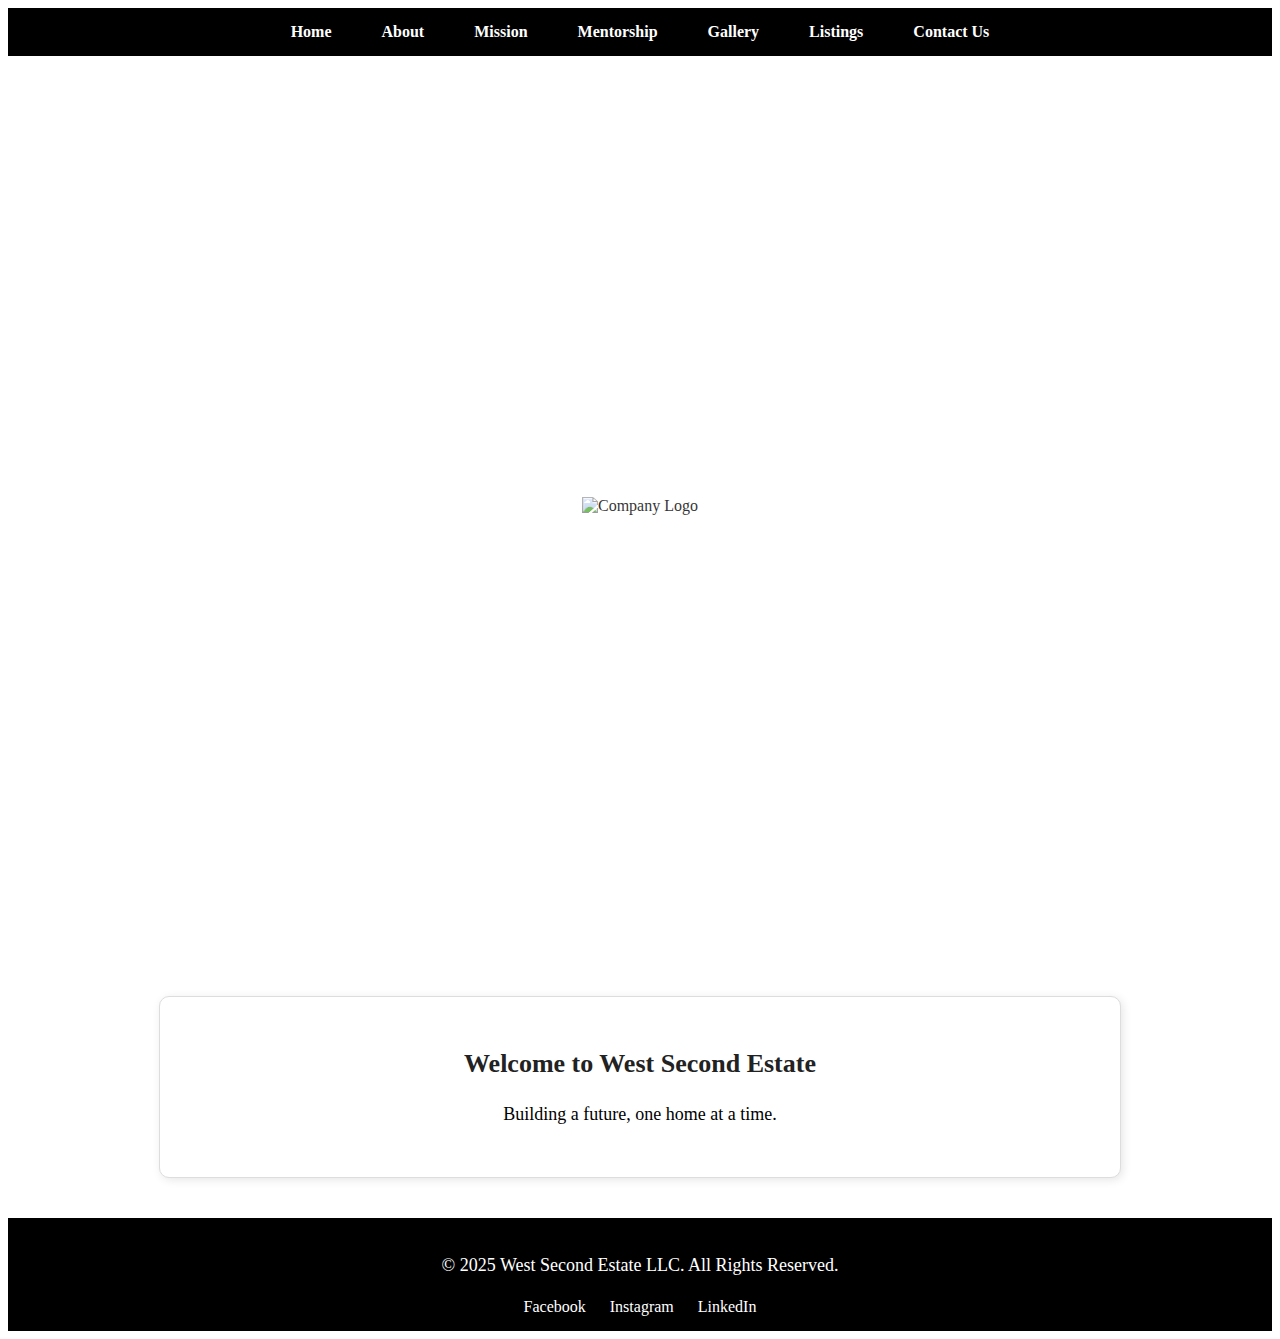
==== index.html @ 5089384a "Add files via upload" ====
<!DOCTYPE html>
<html lang="en">
<head>
    <meta charset="UTF-8">
    <meta name="viewport" content="width=device-width, initial-scale=1.0">
    <title>West Second Estate, LLC</title>
    <link rel="stylesheet" href="styles.css">
    <link rel="icon" type="image/svg" href="favicon.svg">
</head>
<body>
    <header>
        <nav>
            <ul>
                <li><a href="index.html">Home</a></li>
                <li><a href="about.html">About</a></li>
                <li><a href="mission.html">Mission</a></li>
                <li><a href="mentorship.html">Mentorship</a></li>
                <li><a href="gallery.html">Gallery</a></li>
                <li><a href="listings.html">Listings</a></li>
                <li><a href="contact.html">Contact Us</a></li>
            </ul>
        </nav>
    </header>
    
    <section id="home" class="hero">
        <video autoplay muted loop id="background-video">
            <source src="media/stockvideo.mp4" type="video/mp4">
            Your browser does not support the video tag.
        </video>
        <div class="overlay">
            <img src="media/logo.svg" alt="Company Logo" class="logo-overlay">
        </div>
    </section>

    <main>
        <section class="content">
            <h2>Welcome to West Second Estate</h2>
            <p>Building a future, one home at a time.</p>
        </section>
    </main>

    <footer>
        <p>&copy; 2025 West Second Estate LLC. All Rights Reserved.</p>
        <div class="social">
            <a href="#">Facebook</a>
            <a href="#">Instagram</a>
            <a href="#">LinkedIn</a>
        </div>
    </footer>
</body>
</html>
---- styles.css ----
<style>
/* General Styles */
body {
    font-family: Arial, sans-serif;
    background-color: white;
    color: #333;
    margin: 0;
    padding: 0;
}

/* Navigation */
header {
    background-color: black;
    padding: 15px 0;
    text-align: center;
}

nav ul {
    list-style: none;
    padding: 0;
    margin: 0;
    display: flex;
    justify-content: center;
    gap: 20px;
}

nav ul li {
    display: inline;
}

nav ul li a {
    color: white;
    text-decoration: none;
    font-weight: bold;
    padding: 10px 15px;
}

nav ul li a:hover {
    background-color: #444;
    border-radius: 5px;
}

/* Hero Section */
.hero {
    position: relative;
    width: 100%;
    height: 100vh;
    overflow: hidden;
}

#background-video {
    position: absolute;
    width: 100%;
    height: 100%;
    object-fit: cover;
}

.overlay {
    position: absolute;
    top: 50%;
    left: 50%;
    transform: translate(-50%, -50%);
    text-align: center;
}

.logo-overlay {
    width: 200px;
    opacity: 0.8;
}

/* Content Sections */
.content {
    max-width: 900px;
    margin: 40px auto;
    padding: 30px;
    background: white;
    border: 1px solid #ddd;
    border-radius: 10px;
    text-align: center;
    box-shadow: 2px 2px 10px rgba(0, 0, 0, 0.1);
}

h2 {
    font-size: 26px;
    color: #222;
}

p {
    font-size: 18px;
    line-height: 1.6;
}

/* Footer */
footer {
    background-color: black;
    color: white;
    text-align: center;
    padding: 15px 0;
}

.social {
    margin-top: 10px;
}

.social a {
    margin: 0 10px;
    color: white;
    text-decoration: none;
    font-size: 16px;
}

/* About Page Styling */
.about-container {
    display: flex;
    align-items: center;
    justify-content: center;
    flex-wrap: wrap;
    max-width: 1000px;
    margin: 50px auto;
    padding: 30px;
    background: white;
    border: 1px solid #ddd;
    border-radius: 10px;
    box-shadow: 2px 2px 10px rgba(0, 0, 0, 0.1);
}

.about-image {
    flex: 1;
    min-width: 300px;
    text-align: center;
}

.about-image img {
    width: 280px;
    height: auto;
    border-radius: 10px;
    box-shadow: 3px 3px 10px rgba(0, 0, 0, 0.2);
}

.about-text {
    flex: 2;
    max-width: 600px;
    padding: 20px;
    text-align: left;
    color: #333;
}

.about-text h2 {
    font-size: 28px;
    font-weight: bold;
    margin-bottom: 15px;
}

.about-text p {
    font-size: 18px;
    line-height: 1.6;
}

/* Mobile Responsiveness */
@media screen and (max-width: 768px) {
    .about-container {
        flex-direction: column;
        text-align: center;
    }

    .about-text {
        text-align: center;
    }
}


</style>
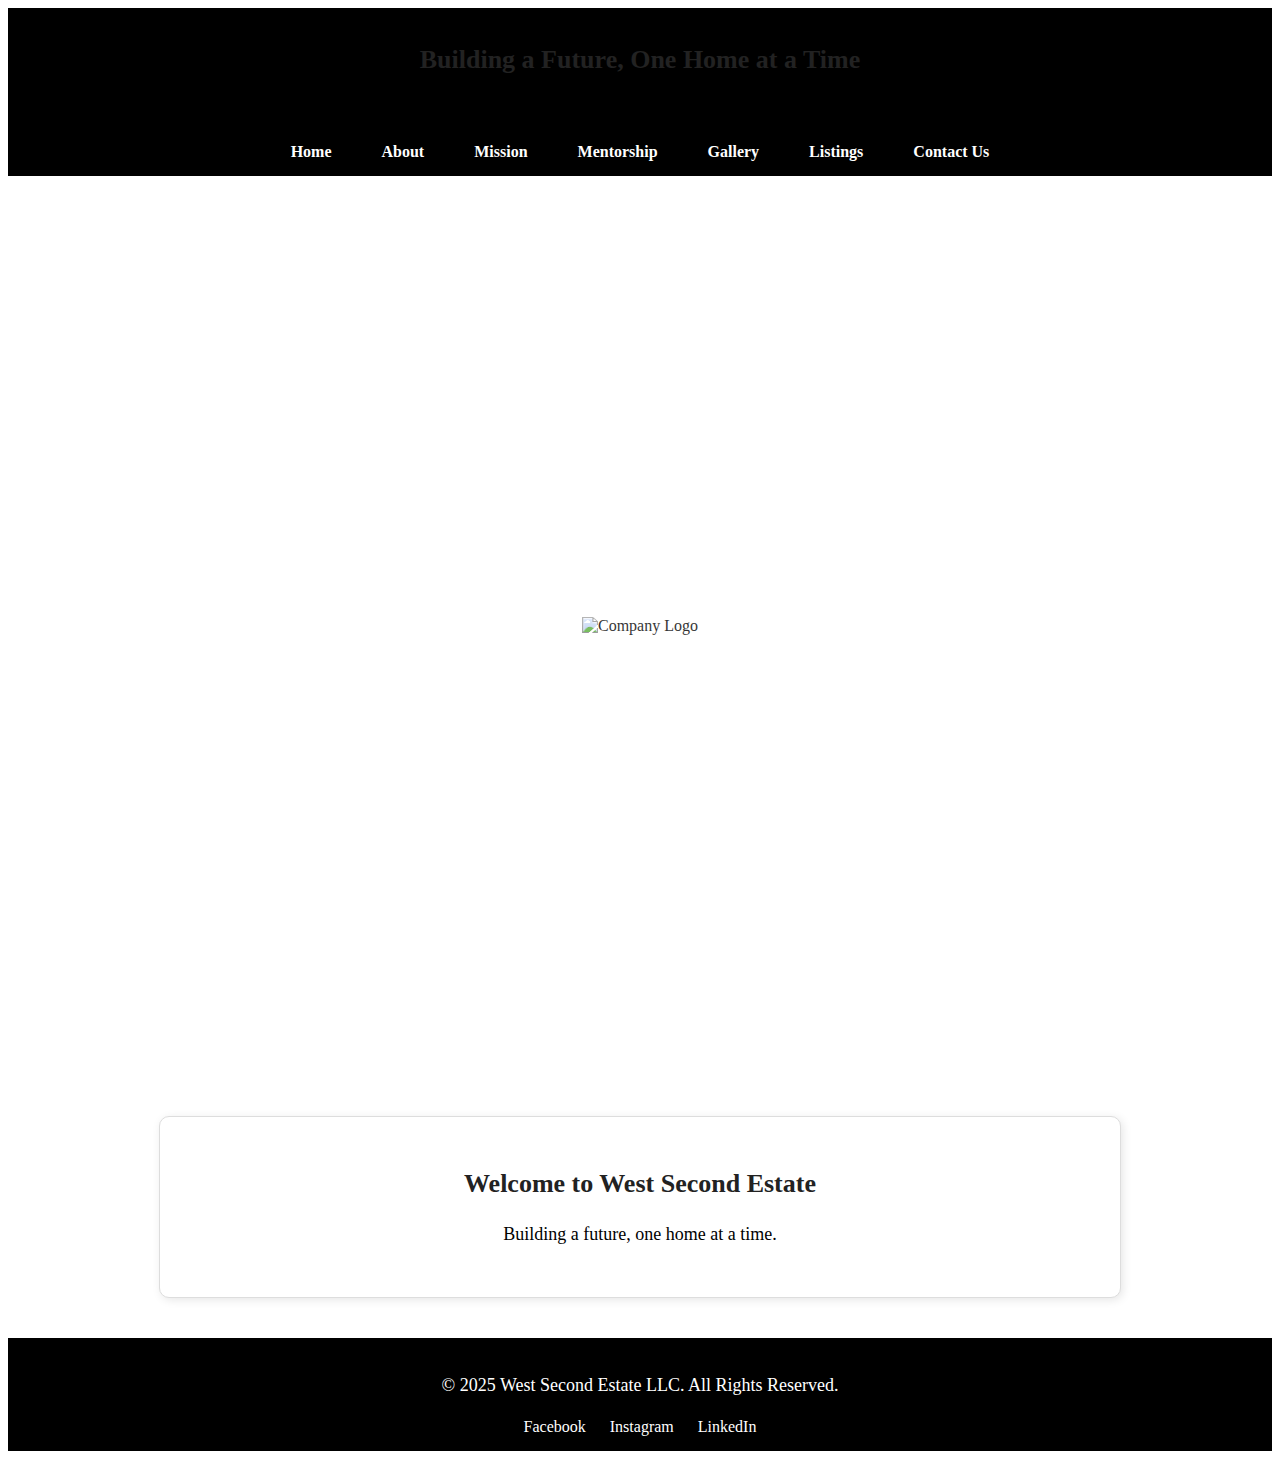
==== commit 4cedea77: "Update index.html" ====
--- a/index.html
+++ b/index.html
@@ -9,6 +9,10 @@
 </head>
 <body>
     <header>
+        <div>
+          <h2>Building a Future, One Home at a Time</h2>
+        <p>Redefining affordable housing for the 21st century.</p>
+        </div>
         <nav>
             <ul>
                 <li><a href="index.html">Home</a></li>
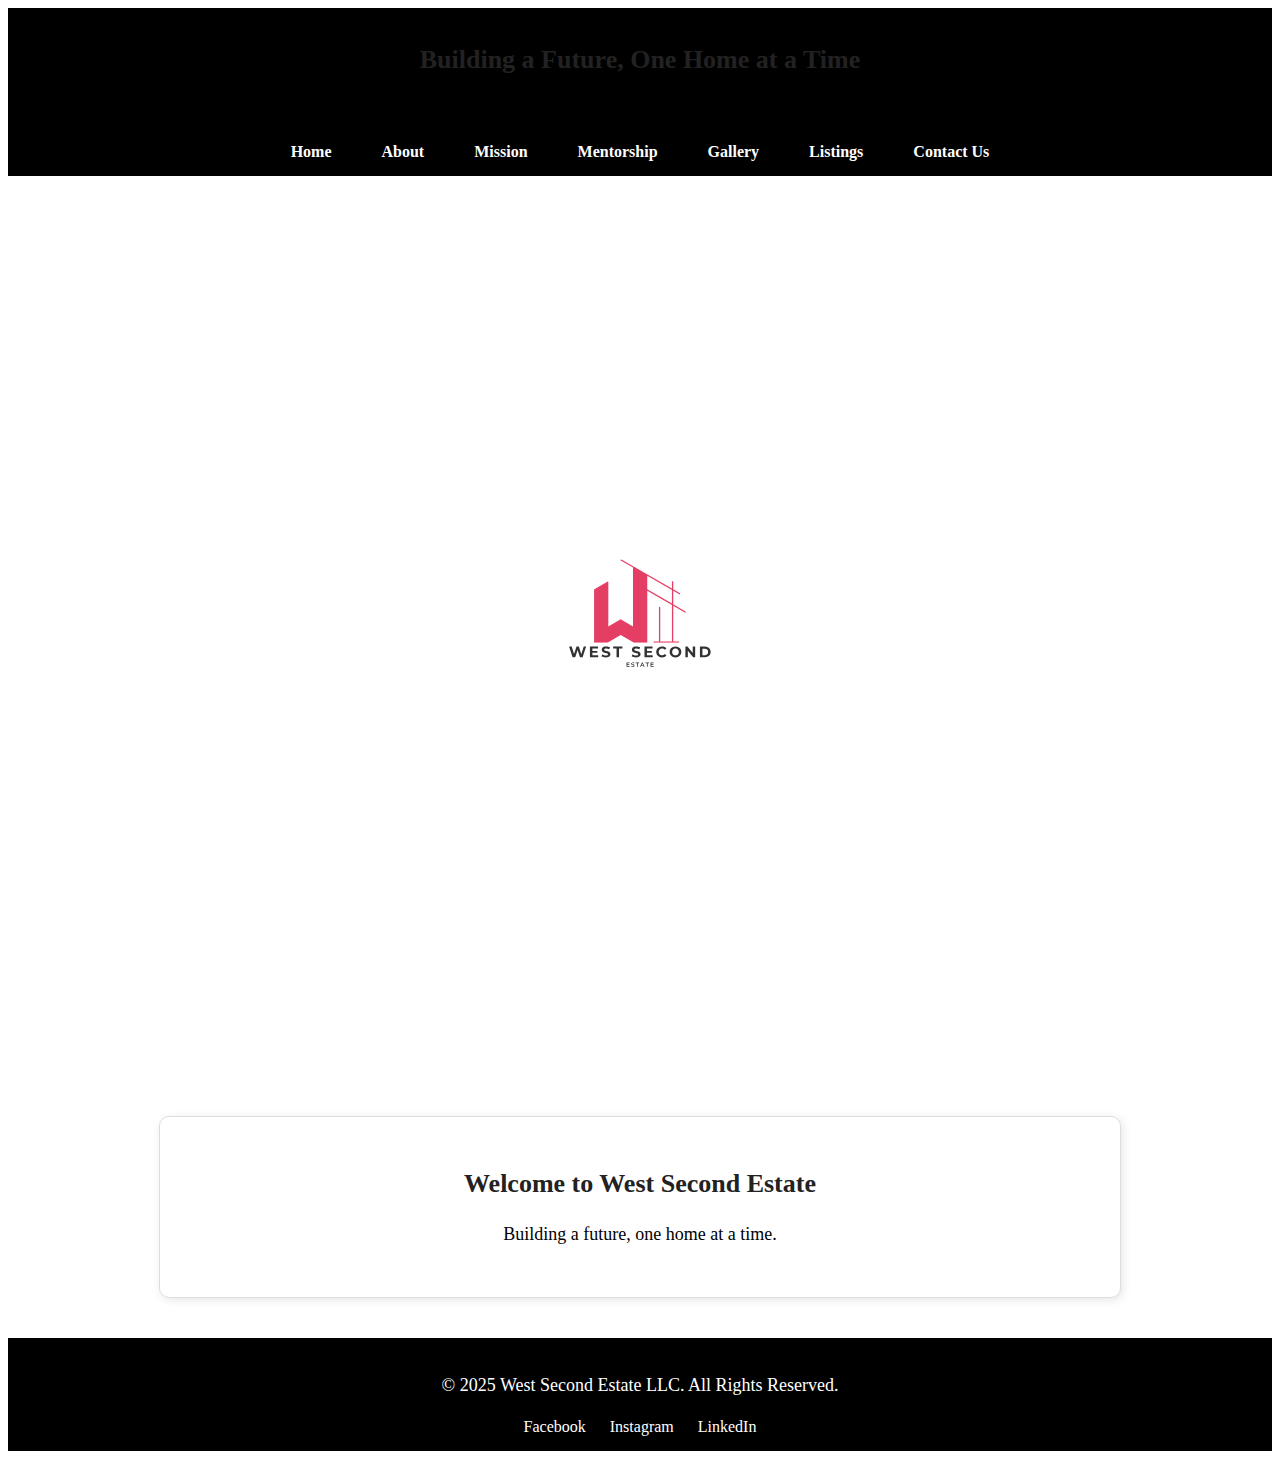
==== commit 4ab27b6b: "Update index.html" ====
--- a/index.html
+++ b/index.html
@@ -32,7 +32,7 @@
             Your browser does not support the video tag.
         </video>
         <div class="overlay">
-            <img src="media/logo.svg" alt="Company Logo" class="logo-overlay">
+            <img src="media/favicon.svg" alt="Company Logo" class="logo-overlay">
         </div>
     </section>
 
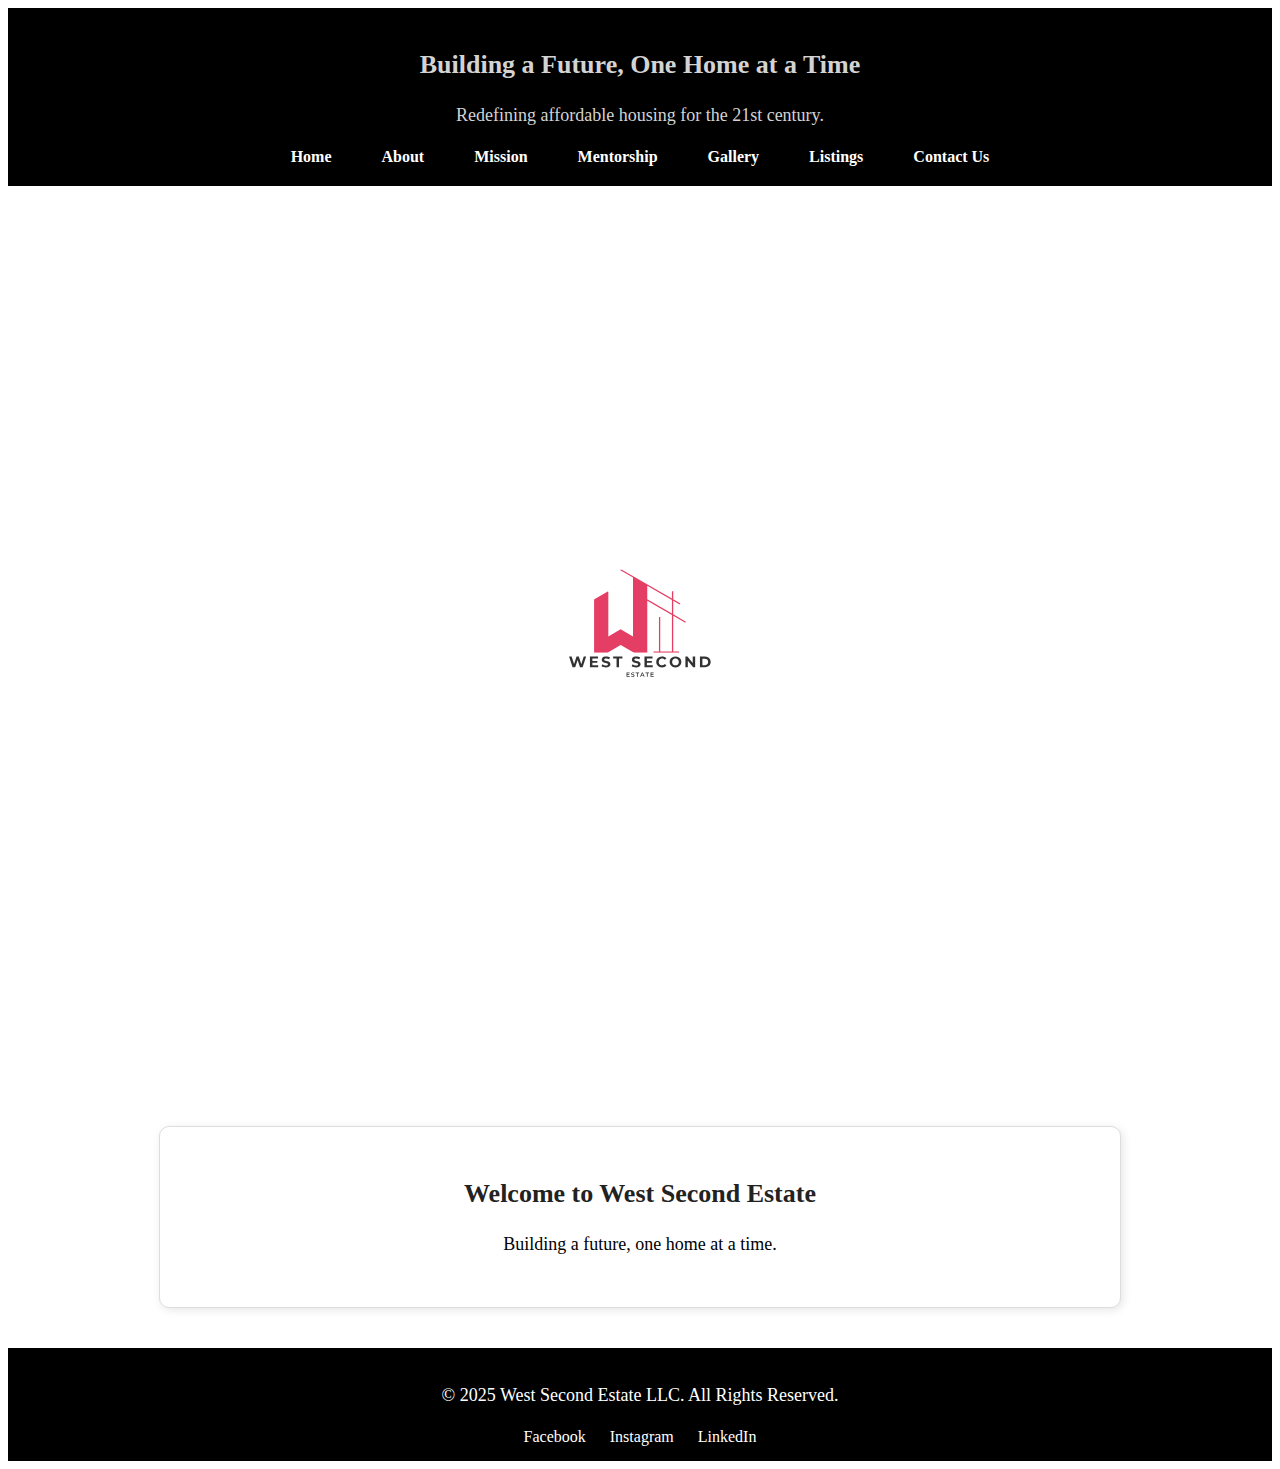
==== commit 54901bfa: "Update index.html" ====
--- a/index.html
+++ b/index.html
@@ -8,23 +8,23 @@
     <link rel="icon" type="image/svg" href="favicon.svg">
 </head>
 <body>
-    <header>
-        <div>
-          <h2>Building a Future, One Home at a Time</h2>
-        <p>Redefining affordable housing for the 21st century.</p>
-        </div>
-        <nav>
-            <ul>
-                <li><a href="index.html">Home</a></li>
-                <li><a href="about.html">About</a></li>
-                <li><a href="mission.html">Mission</a></li>
-                <li><a href="mentorship.html">Mentorship</a></li>
-                <li><a href="gallery.html">Gallery</a></li>
-                <li><a href="listings.html">Listings</a></li>
-                <li><a href="contact.html">Contact Us</a></li>
-            </ul>
-        </nav>
-    </header>
+<header style="background-color: black; padding: 20px; text-align: center;">
+    <div>
+        <h2 style="color: #d3d3d3;">Building a Future, One Home at a Time</h2>
+        <p style="color: #d3d3d3;">Redefining affordable housing for the 21st century.</p>
+    </div>
+    <nav>
+        <ul>
+            <li><a href="index.html">Home</a></li>
+            <li><a href="about.html">About</a></li>
+            <li><a href="mission.html">Mission</a></li>
+            <li><a href="mentorship.html">Mentorship</a></li>
+            <li><a href="gallery.html">Gallery</a></li>
+            <li><a href="listings.html">Listings</a></li>
+            <li><a href="contact.html">Contact Us</a></li>
+        </ul>
+    </nav>
+</header>
     
     <section id="home" class="hero">
         <video autoplay muted loop id="background-video">
@@ -47,7 +47,7 @@
         <p>&copy; 2025 West Second Estate LLC. All Rights Reserved.</p>
         <div class="social">
             <a href="#">Facebook</a>
-            <a href="#">Instagram</a>
+            <a href="https://www.instagram.com/iamshiannapatron/" target="_blank">Instagram</a>
             <a href="#">LinkedIn</a>
         </div>
     </footer>
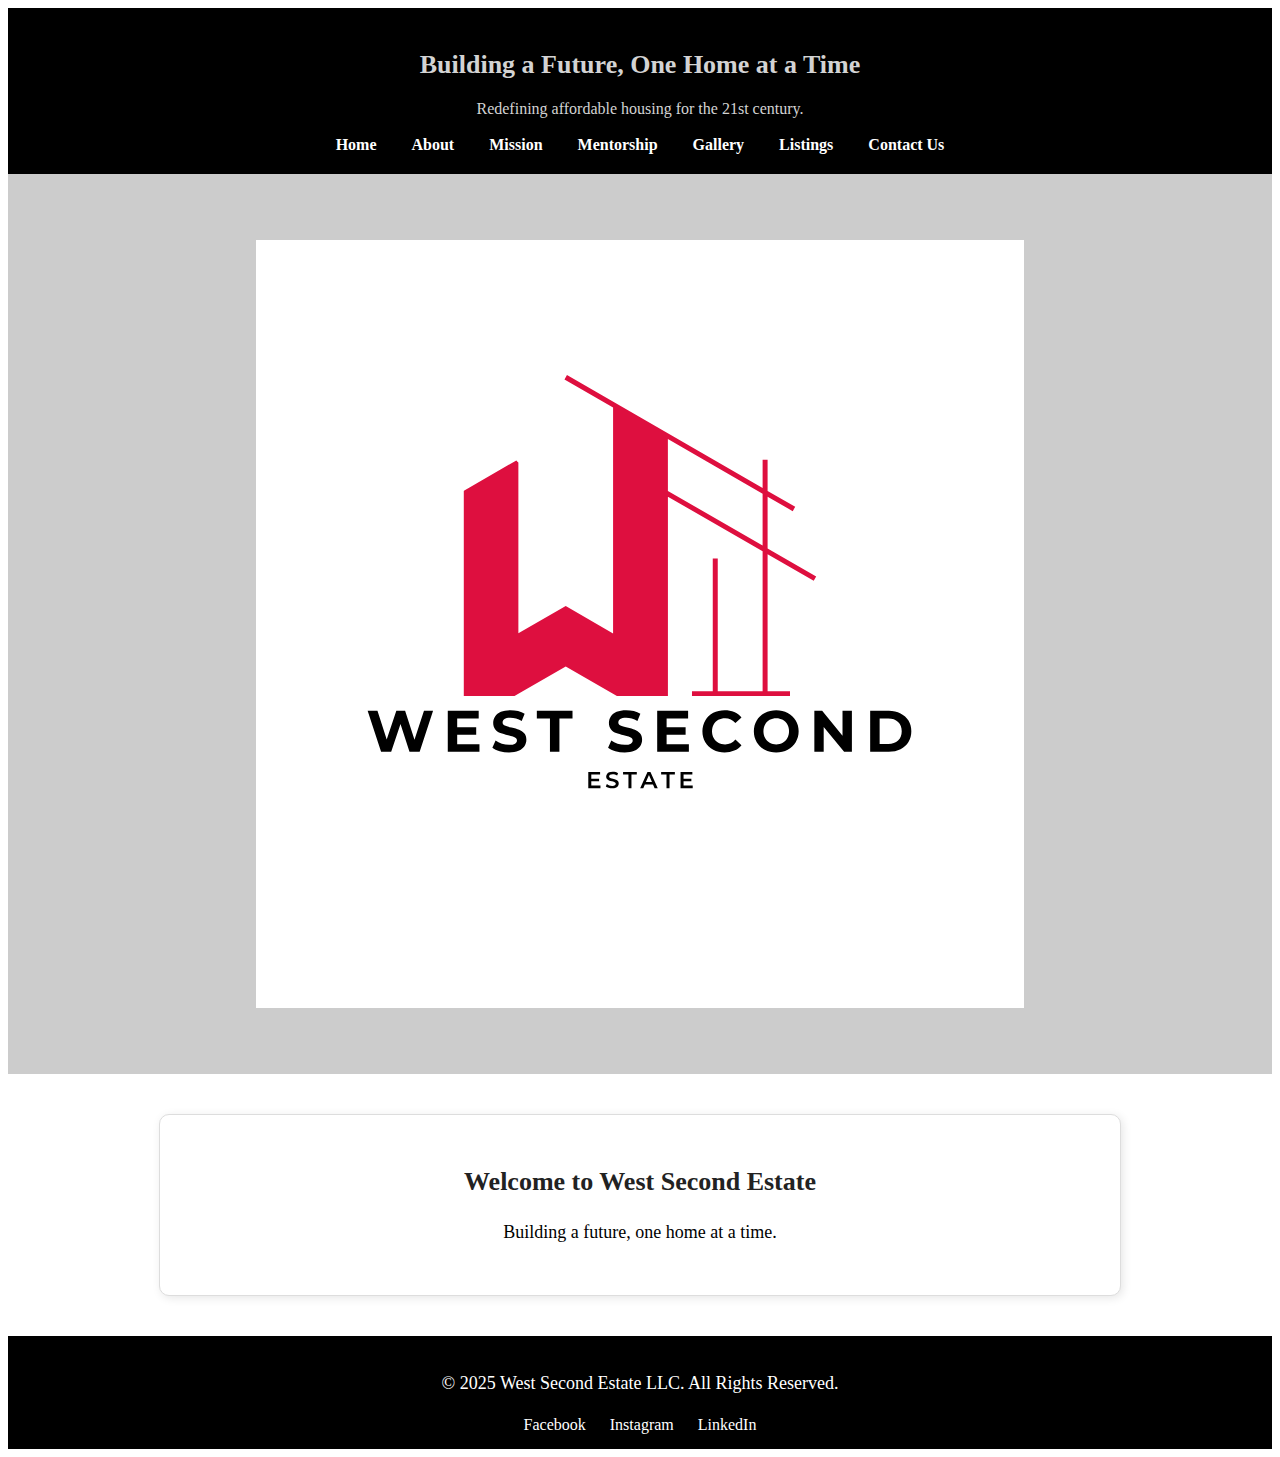
==== commit 281211ec: "Update index.html" ====
--- a/index.html
+++ b/index.html
@@ -26,15 +26,16 @@
     </nav>
 </header>
     
-    <section id="home" class="hero">
-        <video autoplay muted loop id="background-video">
-            <source src="media/stockvideo.mp4" type="video/mp4">
-            Your browser does not support the video tag.
-        </video>
-        <div class="overlay">
-            <img src="media/favicon.svg" alt="Company Logo" class="logo-overlay">
-        </div>
-    </section>
+<section id="home" class="hero">
+    <video autoplay muted loop id="background-video">
+        <source src="media/stockvideo.mp4" type="video/mp4">
+        Your browser does not support the video tag.
+    </video>
+    <div class="overlay">
+        <img src="media/favicon.svg" alt="Company Logo" class="logo-overlay">
+    </div>
+</section>
+
 
     <main>
         <section class="content">
--- a/styles.css
+++ b/styles.css
@@ -8,11 +8,24 @@
     padding: 0;
 }
 
-/* Navigation */
 header {
-    background-color: black;
-    padding: 15px 0;
+    background: rgba(0, 0, 0, 0.7); /* Semi-transparent black */
+    padding: 15px 20px;
     text-align: center;
+}
+
+header h2 {
+    color: #ffffff;
+    font-size: 26px;
+    font-weight: bold;
+    margin-bottom: 5px;
+    text-shadow: 2px 2px 5px rgba(0, 0, 0, 0.5); /* Subtle shadow for readability */
+}
+
+header p {
+    color: #d3d3d3;
+    font-size: 16px;
+    margin-bottom: 15px;
 }
 
 nav ul {
@@ -21,7 +34,7 @@
     margin: 0;
     display: flex;
     justify-content: center;
-    gap: 20px;
+    gap: 15px;
 }
 
 nav ul li {
@@ -30,15 +43,17 @@
 
 nav ul li a {
     color: white;
+    font-size: 16px;
+    font-weight: bold;
     text-decoration: none;
-    font-weight: bold;
-    padding: 10px 15px;
+    padding: 10px;
+    transition: color 0.3s ease-in-out;
 }
 
 nav ul li a:hover {
-    background-color: #444;
-    border-radius: 5px;
+    color: #de0f3f;
 }
+
 
 /* Hero Section */
 .hero {
@@ -50,22 +65,33 @@
 
 #background-video {
     position: absolute;
+    top: 0;
+    left: 0;
     width: 100%;
     height: 100%;
     object-fit: cover;
+    z-index: -1; /* Keeps the video behind everything */
 }
+
 
 .overlay {
     position: absolute;
-    top: 50%;
-    left: 50%;
-    transform: translate(-50%, -50%);
-    text-align: center;
+    top: 0;
+    left: 0;
+    width: 100%;
+    height: 100%;
+    display: flex;
+    align-items: center;
+    justify-content: center;
+    z-index: 5; /* Ensure it's above the video */
+    background-color: rgba(0, 0, 0, 0.2); /* Optional: Slight tint for contrast */
 }
 
 .logo-overlay {
-    width: 200px;
-    opacity: 0.8;
+    width: 60vw; /* Scale based on viewport width */
+    max-width: 800px; /* Prevent excessive size */
+    opacity: 1;
+    z-index: 10; /* Ensure it appears above everything */
 }
 
 /* Content Sections */
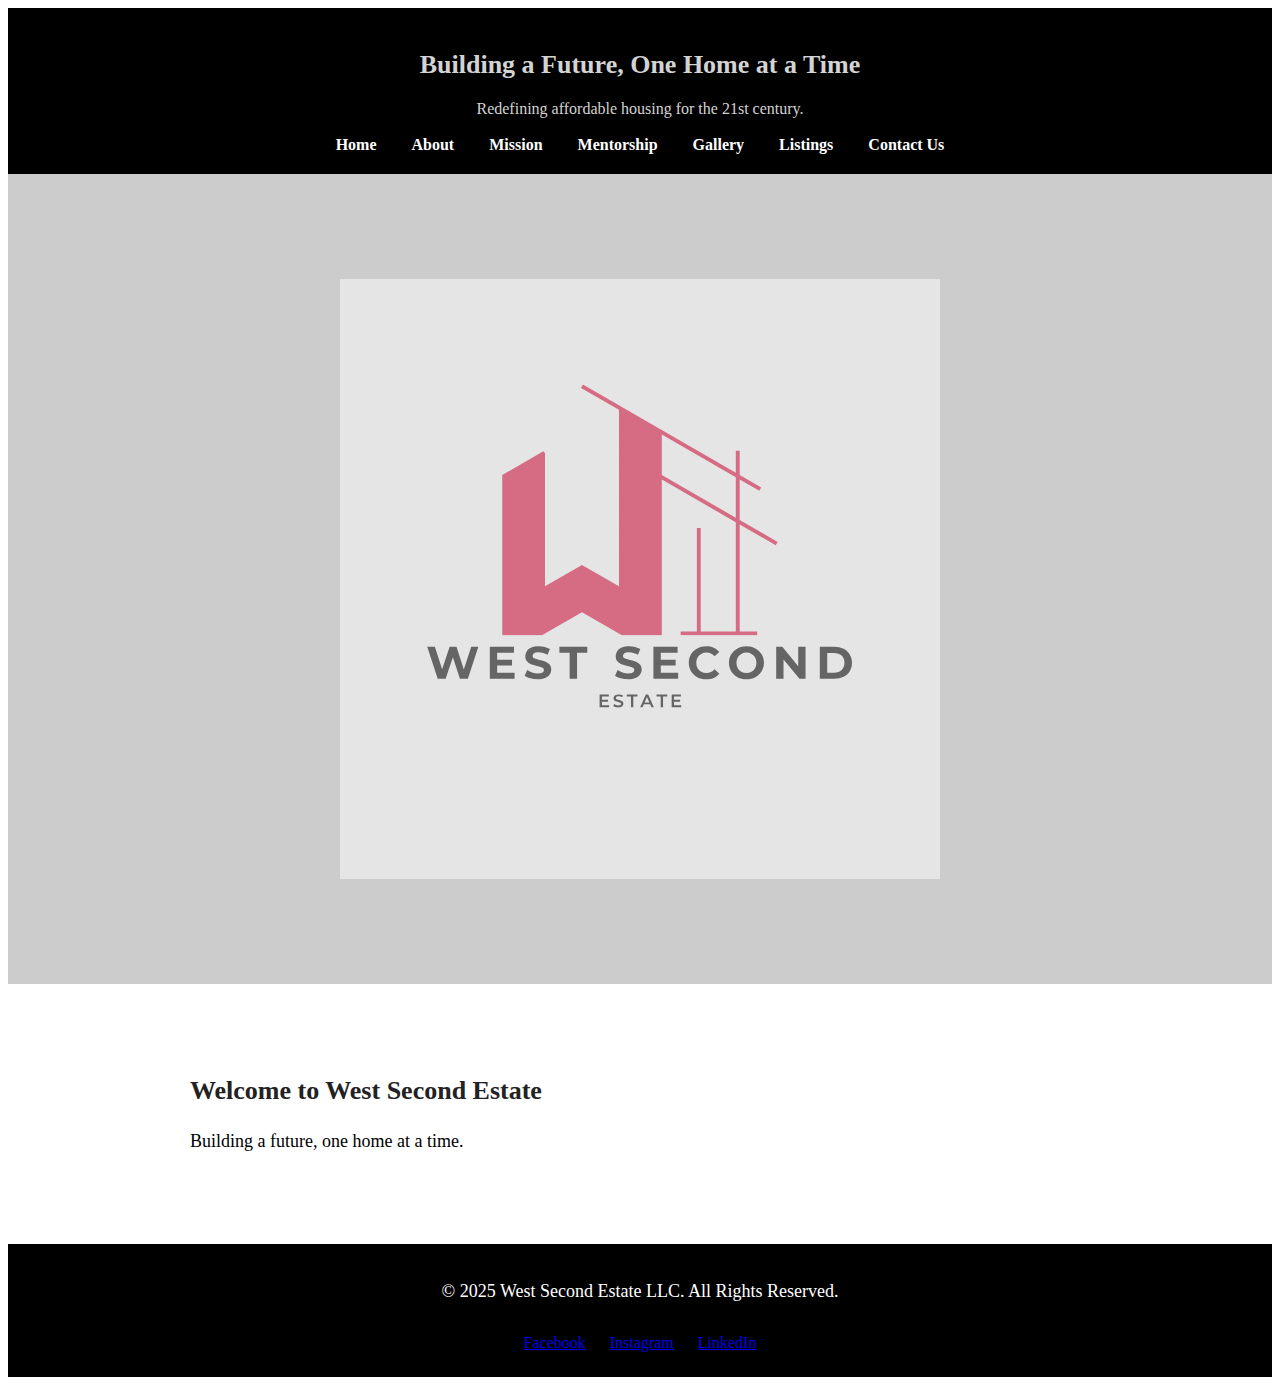
==== commit f37410bd: "Add files via upload" ====
--- a/index.html
+++ b/index.html
@@ -13,24 +13,40 @@
         <h2 style="color: #d3d3d3;">Building a Future, One Home at a Time</h2>
         <p style="color: #d3d3d3;">Redefining affordable housing for the 21st century.</p>
     </div>
-    <nav>
-        <ul>
-            <li><a href="index.html">Home</a></li>
-            <li><a href="about.html">About</a></li>
-            <li><a href="mission.html">Mission</a></li>
-            <li><a href="mentorship.html">Mentorship</a></li>
-            <li><a href="gallery.html">Gallery</a></li>
-            <li><a href="listings.html">Listings</a></li>
-            <li><a href="contact.html">Contact Us</a></li>
-        </ul>
-    </nav>
+<nav>
+    <div class="menu-toggle" onclick="toggleMenu()">☰</div>
+    <ul class="nav-links">
+        <li><a href="index.html">Home</a></li>
+        <li><a href="about.html">About</a></li>
+        <li><a href="mission.html">Mission</a></li>
+        <li><a href="mentorship.html">Mentorship</a></li>
+        <li><a href="gallery.html">Gallery</a></li>
+        <li><a href="listings.html">Listings</a></li>
+        <li><a href="contact.html">Contact Us</a></li>
+    </ul>
+</nav>
+<script>
+    function toggleMenu() {
+        document.querySelector('.nav-links').classList.toggle('active');
+    }
+
+    // Close menu when clicking a link (for better mobile UX)
+    document.querySelectorAll('.nav-links a').forEach(link => {
+        link.addEventListener('click', () => {
+            document.querySelector('.nav-links').classList.remove('active');
+        });
+    });
+</script>
+
+
 </header>
     
 <section id="home" class="hero">
-    <video autoplay muted loop id="background-video">
-        <source src="media/stockvideo.mp4" type="video/mp4">
-        Your browser does not support the video tag.
-    </video>
+<video autoplay muted loop playsinline id="background-video">
+    <source src="media/stockvideo.mp4" type="video/mp4">
+    Your browser does not support the video tag.
+</video>
+
     <div class="overlay">
         <img src="media/favicon.svg" alt="Company Logo" class="logo-overlay">
     </div>
--- a/styles.css
+++ b/styles.css
@@ -53,13 +53,65 @@
 nav ul li a:hover {
     color: #de0f3f;
 }
-
-
-/* Hero Section */
+.menu-toggle {
+    display: none;
+    font-size: 24px;
+    color: white;
+    cursor: pointer;
+}
+
+.nav-links {
+    display: flex;
+    gap: 15px;
+}
+
+@media screen and (max-width: 768px) {
+    .menu-toggle {
+        display: block;
+        text-align: left;
+        padding: 15px;
+        font-size: 28px;
+        position: absolute;
+        top: 10px;
+        left: 10px;
+    }
+    
+    .nav-links {
+        display: none;
+        flex-direction: column;
+        background: black;
+        width: 100%;
+        text-align: center;
+        position: absolute;
+        top: 50px;
+        left: 0;
+        padding: 0;
+    }
+    
+    .nav-links.active {
+        display: flex;
+    }
+    
+    .nav-links li {
+        padding: 15px 0;
+        width: 100%;
+    }
+
+    .nav-links a {
+        display: block;
+        padding: 15px;
+        color: white;
+        font-size: 18px;
+        text-decoration: none;
+    }
+}
+
+
+
 .hero {
     position: relative;
     width: 100%;
-    height: 100vh;
+    height: 90vh;
     overflow: hidden;
 }
 
@@ -69,8 +121,17 @@
     left: 0;
     width: 100%;
     height: 100%;
-    object-fit: cover;
-    z-index: -1; /* Keeps the video behind everything */
+    object-fit: cover; /* Ensures the video covers the entire section */
+    z-index: -1; /* Keeps the video in the background */
+}
+
+/* Ensure the video scales properly across different screen sizes */
+@media screen and (max-width: 768px) {
+    #background-video {
+        width: 100%;
+        height: 100%;
+        object-fit: cover; /* Keeps full background coverage */
+    }
 }
 
 
@@ -88,23 +149,36 @@
 }
 
 .logo-overlay {
-    width: 60vw; /* Scale based on viewport width */
-    max-width: 800px; /* Prevent excessive size */
-    opacity: 1;
-    z-index: 10; /* Ensure it appears above everything */
-}
-
-/* Content Sections */
+    width: 60vw;
+    max-width: 600px;
+    opacity: 0.5;
+}
+
+@media screen and (max-width: 768px) {
+    .logo-overlay {
+        width: 40vw;
+        max-width: 250px;
+        opacity: 0.8;
+    }
+}
+
+
+
 .content {
     max-width: 900px;
     margin: 40px auto;
     padding: 30px;
-    background: white;
-    border: 1px solid #ddd;
-    border-radius: 10px;
-    text-align: center;
-    box-shadow: 2px 2px 10px rgba(0, 0, 0, 0.1);
-}
+}
+
+/* Mobile Fix */
+@media screen and (max-width: 768px) {
+    .content {
+        width: 90%;
+        padding: 15px;
+        text-align: center;
+    }
+}
+
 
 h2 {
     font-size: 26px;
@@ -129,11 +203,24 @@
 }
 
 .social a {
-    margin: 0 10px;
-    color: white;
-    text-decoration: none;
-    font-size: 16px;
-}
+    margin: 10px;
+    display: inline-block;
+}
+
+@media screen and (max-width: 768px) {
+    .social {
+        display: flex;
+        flex-direction: column;
+        align-items: center;
+    }
+    
+    .social a {
+        display: block;
+        margin: 8px 0;
+        font-size: 18px;
+    }
+}
+
 
 /* About Page Styling */
 .about-container {
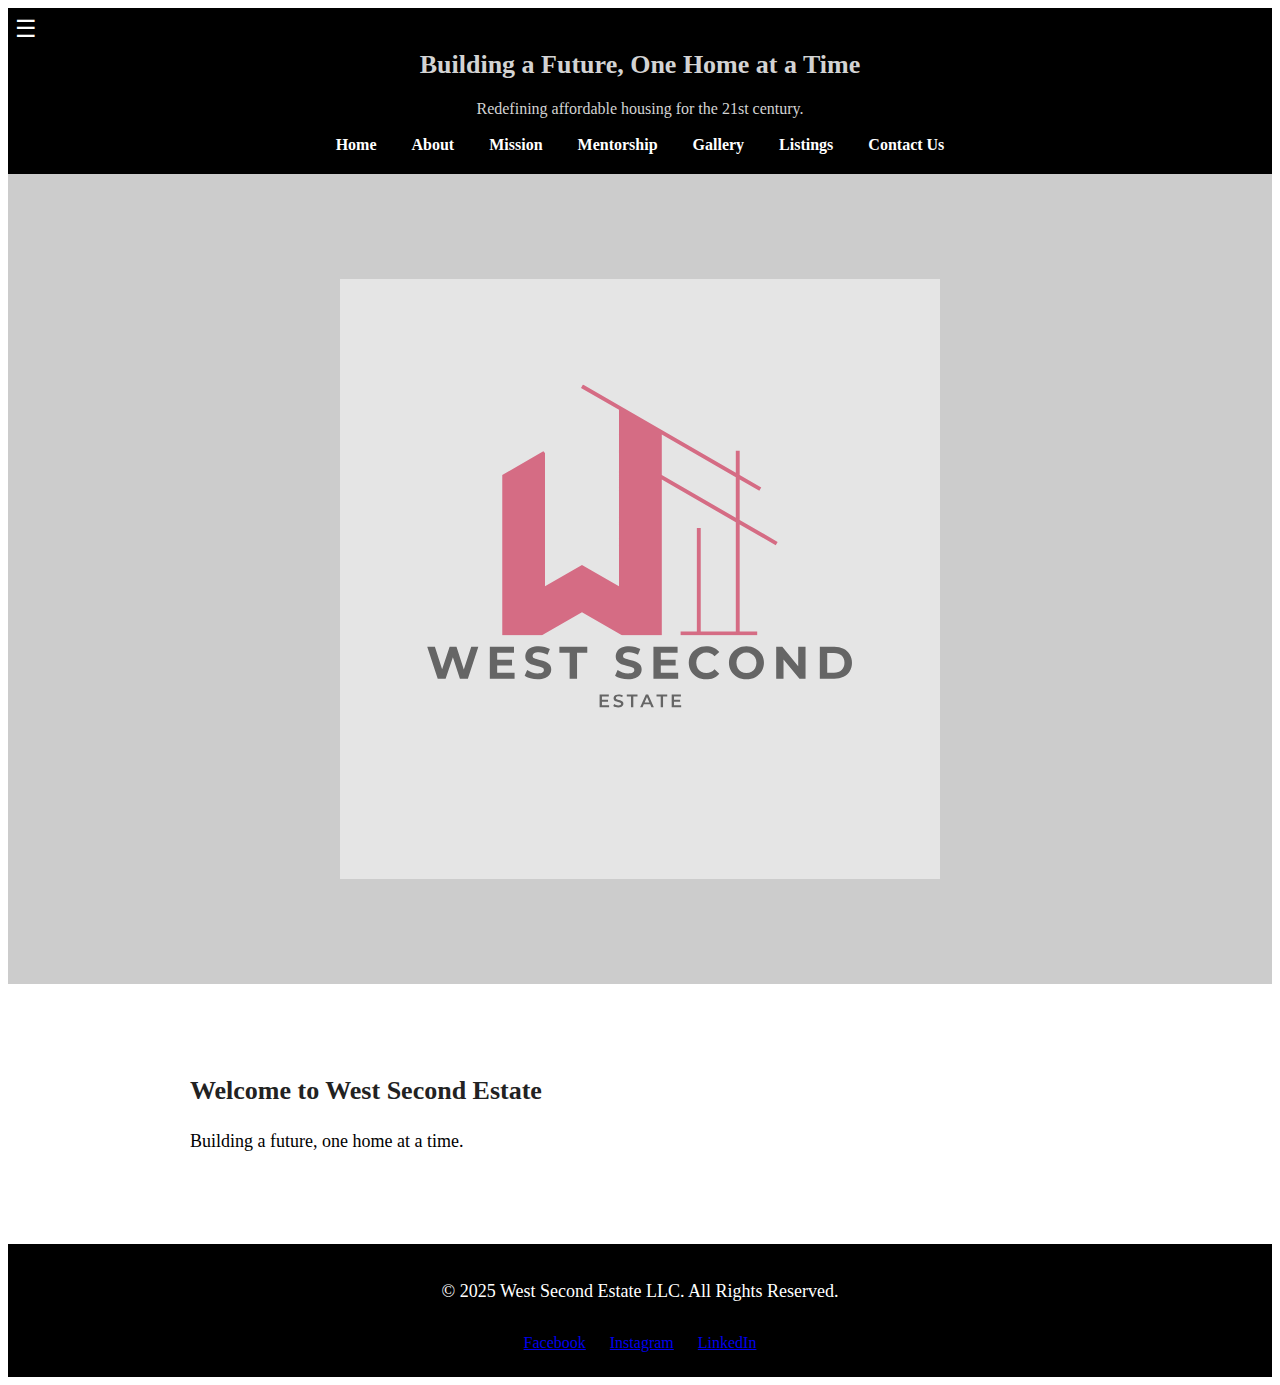
==== commit da8ffcdb: "Mobile friendly updates" ====
--- a/index.html
+++ b/index.html
@@ -28,6 +28,7 @@
 <script>
     function toggleMenu() {
         document.querySelector('.nav-links').classList.toggle('active');
+        document.body.classList.toggle('menu-open'); /* Adjusts padding to prevent overlap */
     }
 
     // Close menu when clicking a link (for better mobile UX)
@@ -37,6 +38,7 @@
         });
     });
 </script>
+
 
 
 </header>
--- a/styles.css
+++ b/styles.css
@@ -53,29 +53,33 @@
 nav ul li a:hover {
     color: #de0f3f;
 }
+/* Ensure the menu toggle (☰) is visible on mobile */
 .menu-toggle {
-    display: none;
+    display: block; /* Ensure it's always shown */
     font-size: 24px;
     color: white;
     cursor: pointer;
-}
+    position: absolute;
+    top: 15px;
+    left: 15px;
+    z-index: 1100; /* Ensure it appears above everything */
+}
+
+/* Adjust navigation for mobile */
+@media screen and (max-width: 768px) {
+    .menu-toggle {
+        display: block;
+    }
+}
+
 
 .nav-links {
     display: flex;
     gap: 15px;
 }
 
-@media screen and (max-width: 768px) {
-    .menu-toggle {
-        display: block;
-        text-align: left;
-        padding: 15px;
-        font-size: 28px;
-        position: absolute;
-        top: 10px;
-        left: 10px;
-    }
-    
+/* Ensure the dropdown menu appears above the logo */
+@media screen and (max-width: 768px) {
     .nav-links {
         display: none;
         flex-direction: column;
@@ -83,18 +87,13 @@
         width: 100%;
         text-align: center;
         position: absolute;
-        top: 50px;
+        top: 60px;  /* Move the menu down slightly */
         left: 0;
-        padding: 0;
-    }
-    
+        z-index: 1000;  /* Ensures it's above other elements */
+    }
+
     .nav-links.active {
         display: flex;
-    }
-    
-    .nav-links li {
-        padding: 15px 0;
-        width: 100%;
     }
 
     .nav-links a {
@@ -103,6 +102,17 @@
         color: white;
         font-size: 18px;
         text-decoration: none;
+    }
+
+    /* Push down page content when menu is open */
+    body.menu-open {
+        padding-top: 150px; /* Prevents content from being covered */
+    }
+
+    /* Adjust logo overlay position */
+    .logo-overlay {
+        z-index: 1; /* Keeps it below the menu */
+        position: relative;
     }
 }
 
@@ -274,10 +284,43 @@
     .about-container {
         flex-direction: column;
         text-align: center;
+        padding: 20px;
     }
 
     .about-text {
         text-align: center;
+        padding: 10px;
+    }
+
+    .about-text p {
+        font-size: 16px;
+        line-height: 1.5;
+    }
+
+    .about-image img {
+        width: 250px;
+    }
+}
+
+/* Ensure Swiper images scale properly */
+.swiper-slide img {
+    width: 100%;  /* Ensure the image fits within the slide */
+    height: auto; /* Maintain the aspect ratio */
+    max-height: 400px; /* Prevent images from being too tall */
+    object-fit: contain; /* Ensure the whole image is visible */
+}
+
+.swiper-container {
+    padding: 10px;
+    max-width: 100%;
+    overflow: hidden;
+}
+
+
+/* Mobile-Friendly Swiper Navigation */
+@media screen and (max-width: 768px) {
+    .swiper-button-prev, .swiper-button-next {
+        display: none;
     }
 }
 
